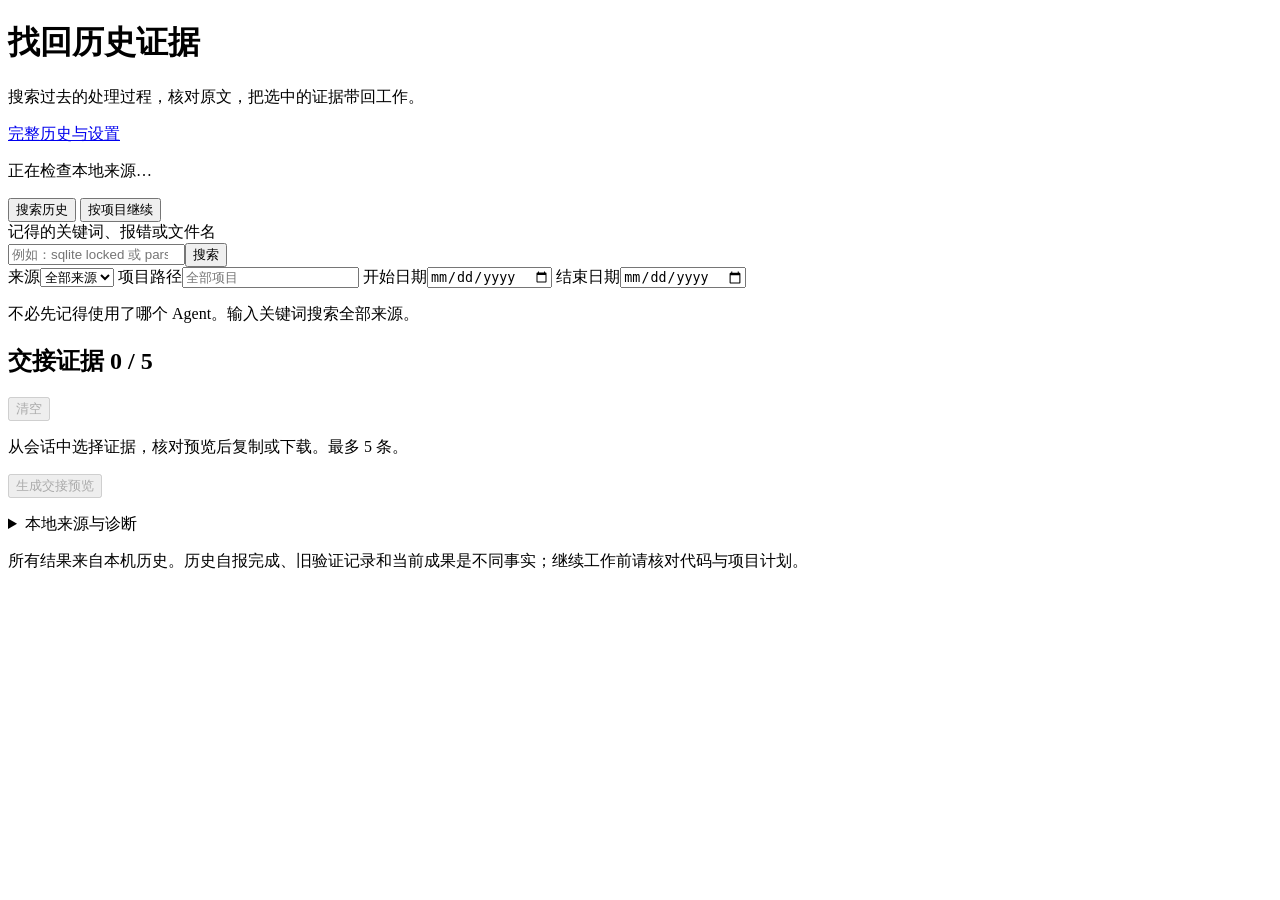
==== static/workspace.html @ 7499157f "feat: add bounded cross-source history reuse workspace" ====
<!doctype html>
<html lang="zh-CN">
<head>
  <meta charset="utf-8">
  <meta name="viewport" content="width=device-width, initial-scale=1">
  <title>找回历史证据 · History Viewer</title>
  <link rel="stylesheet" href="/styles.css">
  <link rel="stylesheet" href="/workspace.css">
</head>
<body class="workspace-page">
  <main class="workspace-shell">
    <header class="workspace-header">
      <div><h1>找回历史证据</h1><p class="muted">搜索过去的处理过程，核对原文，把选中的证据带回工作。</p></div>
      <a class="btn" href="/history">完整历史与设置</a>
    </header>
    <p id="workspaceStatus" class="muted" role="status" aria-live="polite">正在检查本地来源…</p>
    <p id="demoNotice" class="work-warning" hidden>演示数据：这些记录用于体验，不代表你的真实工作。可输入关键词搜索，或选择“按项目继续”。</p>
    <nav class="workspace-tabs" role="tablist" aria-label="查找方式">
      <button id="searchTab" type="button" class="tab active" role="tab" aria-selected="true" aria-controls="searchView">搜索历史</button>
      <button id="projectsTab" type="button" class="tab" role="tab" aria-selected="false" aria-controls="projectsView" tabindex="-1">按项目继续</button>
    </nav>
    <div class="reuse-layout">
      <div class="reuse-main">
        <section id="searchView" role="tabpanel" aria-labelledby="searchTab">
          <form id="reuseSearchForm" class="reuse-search-form">
            <label for="reuseQuery">记得的关键词、报错或文件名</label>
            <div class="search-query-row"><input id="reuseQuery" type="search" placeholder="例如：sqlite locked 或 parser.py" autocomplete="off" required><button type="submit" class="btn primary">搜索</button></div>
            <div class="search-filters">
              <label>来源<select id="reuseSource"><option value="">全部来源</option></select></label>
              <label class="project-filter">项目路径<input id="reuseProject" type="text" placeholder="全部项目" autocomplete="off"></label>
              <label>开始日期<input id="reuseStart" type="date"></label>
              <label>结束日期<input id="reuseEnd" type="date"></label>
            </div>
          </form>
          <p id="searchStatus" class="result-status muted" role="status" aria-live="polite">不必先记得使用了哪个 Agent。输入关键词搜索全部来源。</p>
          <div id="searchWarnings" class="result-warnings"></div>
          <div id="searchResults" class="reuse-results"></div>
          <button id="searchMore" type="button" class="btn more-button" hidden>加载更多结果</button>
        </section>
        <section id="projectsView" role="tabpanel" aria-labelledby="projectsTab" hidden>
          <div class="section-toolbar"><h2 id="projectsTitle">选择项目</h2><button id="projectsRetry" type="button" class="btn small">重新读取</button></div>
          <p id="projectsStatus" class="muted" role="status" aria-live="polite"></p>
          <div id="projectsWarnings" class="result-warnings"></div>
          <div id="projectList" class="project-list"></div>
          <button id="projectsMore" type="button" class="btn more-button" hidden>加载更多项目</button>
          <section id="timelineSection" class="timeline-section" aria-labelledby="timelineTitle" hidden>
            <h2 id="timelineTitle">项目历史</h2>
            <form id="timelineFilter" class="timeline-filter"><label for="timelineFile">文件路径筛选</label><div class="search-query-row"><input id="timelineFile" type="text" placeholder="例如：src/parser.py" autocomplete="off"><button type="submit" class="btn">筛选</button><button id="timelineClear" type="button" class="btn">清除</button></div></form>
            <p id="timelineStatus" class="muted" role="status" aria-live="polite"></p>
            <div id="timelineWarnings" class="result-warnings"></div>
            <div id="timelineResults"></div>
            <button id="timelineMore" type="button" class="btn more-button" hidden>加载更多会话</button>
          </section>
        </section>
      </div>
      <aside class="selection-panel" aria-labelledby="selectionTitle">
        <div class="section-toolbar"><h2 id="selectionTitle">交接证据 <span id="selectionCount">0 / 5</span></h2><button id="selectionClear" type="button" class="btn small" disabled>清空</button></div>
        <p class="muted">从会话中选择证据，核对预览后复制或下载。最多 5 条。</p>
        <div id="selectionList"></div>
        <button id="selectionPreview" type="button" class="btn" disabled>生成交接预览</button>
        <p id="selectionStatus" class="muted" role="status" aria-live="polite"></p>
        <section id="selectionExport" hidden aria-label="交接预览">
          <p class="muted">仅供上下文参考，不代表当前代码已验证或授予执行权限。</p>
          <pre id="selectionMarkdown" tabindex="0" aria-label="交接 Markdown 预览"></pre>
          <div class="export-actions"><button id="selectionCopy" type="button" class="btn small">复制 Markdown</button><button id="selectionDownloadMd" type="button" class="btn small">下载 .md</button><button id="selectionDownloadJson" type="button" class="btn small">下载 .json</button></div>
        </section>
      </aside>
    </div>
    <details id="sourcesDetails" class="sources-details">
      <summary>本地来源与诊断</summary>
      <div class="section-toolbar"><p class="muted">查看来源状态，按需刷新已配置的索引。</p><button id="workspaceRetry" type="button" class="btn small">重新检查</button></div>
      <div id="sourceStatus"></div>
      <details class="demo-help"><summary>先用演示数据体验</summary><p>在终端运行 <code>python3 app.py --demo</code>，打开命令显示的本地地址。演示使用独立缓存，不读取真实历史。</p><p class="muted">切换到真实来源需重新启动应用；此页面不会扫描你输入的新路径。</p></details>
      <button id="diagnosticPreviewBtn" type="button" class="btn small" disabled aria-expanded="false" aria-controls="diagnosticPreview">预览脱敏诊断</button>
      <section id="diagnosticPreview" hidden><pre id="diagnosticText" tabindex="0" aria-label="脱敏诊断预览"></pre><button id="diagnosticDownload" type="button" class="btn small">下载诊断 .json</button></section>
    </details>
    <p class="workspace-note muted">所有结果来自本机历史。历史自报完成、旧验证记录和当前成果是不同事实；继续工作前请核对代码与项目计划。</p>
  </main>
  <script type="module" src="/workspace.js"></script>
</body>
</html>
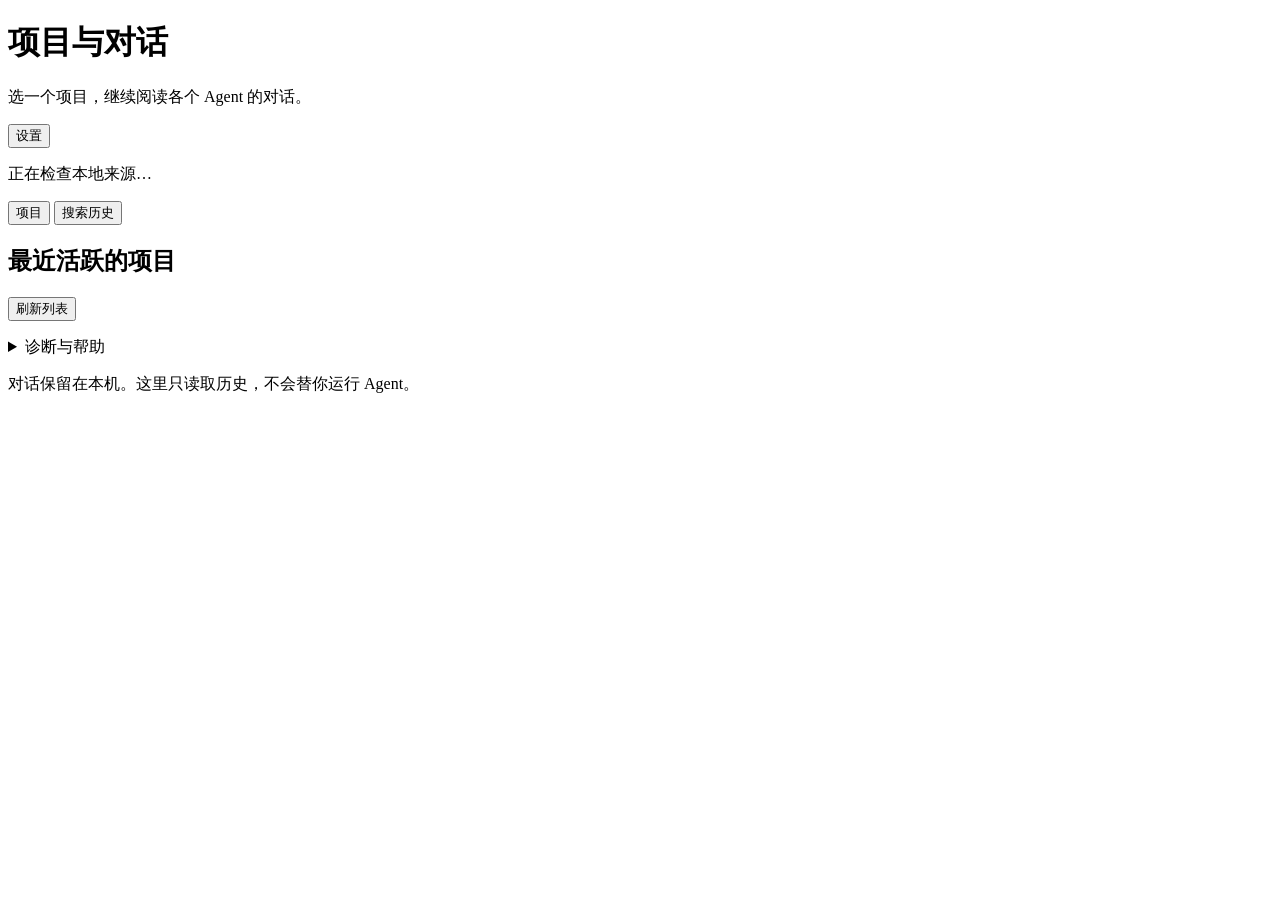
==== commit 1ec1e5b2: "feat: make project conversations the primary reading flow" ====
--- a/static/workspace.html
+++ b/static/workspace.html
@@ -3,25 +3,25 @@
 <head>
   <meta charset="utf-8">
   <meta name="viewport" content="width=device-width, initial-scale=1">
-  <title>找回历史证据 · History Viewer</title>
+  <title>项目与对话 · History Viewer</title>
   <link rel="stylesheet" href="/styles.css">
   <link rel="stylesheet" href="/workspace.css">
 </head>
 <body class="workspace-page">
   <main class="workspace-shell">
     <header class="workspace-header">
-      <div><h1>找回历史证据</h1><p class="muted">搜索过去的处理过程，核对原文，把选中的证据带回工作。</p></div>
-      <a class="btn" href="/history">完整历史与设置</a>
+      <div><h1>项目与对话</h1><p class="muted">选一个项目，继续阅读各个 Agent 的对话。</p></div>
+      <button type="button" class="btn workspace-settings" data-open-settings>设置</button>
     </header>
     <p id="workspaceStatus" class="muted" role="status" aria-live="polite">正在检查本地来源…</p>
-    <p id="demoNotice" class="work-warning" hidden>演示数据：这些记录用于体验，不代表你的真实工作。可输入关键词搜索，或选择“按项目继续”。</p>
-    <nav class="workspace-tabs" role="tablist" aria-label="查找方式">
-      <button id="searchTab" type="button" class="tab active" role="tab" aria-selected="true" aria-controls="searchView">搜索历史</button>
-      <button id="projectsTab" type="button" class="tab" role="tab" aria-selected="false" aria-controls="projectsView" tabindex="-1">按项目继续</button>
+    <p id="demoNotice" class="work-warning" hidden>正在浏览演示数据。选择项目即可体验对话阅读。</p>
+    <nav class="workspace-tabs" role="tablist" aria-label="浏览历史">
+      <button id="projectsTab" type="button" class="tab active" role="tab" aria-selected="true" aria-controls="projectsView">项目</button>
+      <button id="searchTab" type="button" class="tab" role="tab" aria-selected="false" aria-controls="searchView" tabindex="-1">搜索历史</button>
     </nav>
-    <div class="reuse-layout">
+    <div id="reuseLayout" class="reuse-layout projects-home">
       <div class="reuse-main">
-        <section id="searchView" role="tabpanel" aria-labelledby="searchTab">
+        <section id="searchView" role="tabpanel" aria-labelledby="searchTab" hidden>
           <form id="reuseSearchForm" class="reuse-search-form">
             <label for="reuseQuery">记得的关键词、报错或文件名</label>
             <div class="search-query-row"><input id="reuseQuery" type="search" placeholder="例如：sqlite locked 或 parser.py" autocomplete="off" required><button type="submit" class="btn primary">搜索</button></div>
@@ -37,14 +37,14 @@
           <div id="searchResults" class="reuse-results"></div>
           <button id="searchMore" type="button" class="btn more-button" hidden>加载更多结果</button>
         </section>
-        <section id="projectsView" role="tabpanel" aria-labelledby="projectsTab" hidden>
-          <div class="section-toolbar"><h2 id="projectsTitle">选择项目</h2><button id="projectsRetry" type="button" class="btn small">重新读取</button></div>
+        <section id="projectsView" role="tabpanel" aria-labelledby="projectsTab">
+          <div class="section-toolbar"><h2 id="projectsTitle">最近活跃的项目</h2><button id="projectsRetry" type="button" class="btn small">刷新列表</button></div>
           <p id="projectsStatus" class="muted" role="status" aria-live="polite"></p>
           <div id="projectsWarnings" class="result-warnings"></div>
           <div id="projectList" class="project-list"></div>
           <button id="projectsMore" type="button" class="btn more-button" hidden>加载更多项目</button>
           <section id="timelineSection" class="timeline-section" aria-labelledby="timelineTitle" hidden>
-            <h2 id="timelineTitle">项目历史</h2>
+            <div class="section-toolbar"><h2 id="timelineTitle">工作记录</h2><button id="timelineClose" type="button" class="btn small">收起工作记录</button></div>
             <form id="timelineFilter" class="timeline-filter"><label for="timelineFile">文件路径筛选</label><div class="search-query-row"><input id="timelineFile" type="text" placeholder="例如：src/parser.py" autocomplete="off"><button type="submit" class="btn">筛选</button><button id="timelineClear" type="button" class="btn">清除</button></div></form>
             <p id="timelineStatus" class="muted" role="status" aria-live="polite"></p>
             <div id="timelineWarnings" class="result-warnings"></div>
@@ -53,7 +53,7 @@
           </section>
         </section>
       </div>
-      <aside class="selection-panel" aria-labelledby="selectionTitle">
+      <aside id="selectionPanel" class="selection-panel" aria-labelledby="selectionTitle" hidden>
         <div class="section-toolbar"><h2 id="selectionTitle">交接证据 <span id="selectionCount">0 / 5</span></h2><button id="selectionClear" type="button" class="btn small" disabled>清空</button></div>
         <p class="muted">从会话中选择证据，核对预览后复制或下载。最多 5 条。</p>
         <div id="selectionList"></div>
@@ -67,15 +67,16 @@
       </aside>
     </div>
     <details id="sourcesDetails" class="sources-details">
-      <summary>本地来源与诊断</summary>
+      <summary>诊断与帮助</summary>
       <div class="section-toolbar"><p class="muted">查看来源状态，按需刷新已配置的索引。</p><button id="workspaceRetry" type="button" class="btn small">重新检查</button></div>
       <div id="sourceStatus"></div>
       <details class="demo-help"><summary>先用演示数据体验</summary><p>在终端运行 <code>python3 app.py --demo</code>，打开命令显示的本地地址。演示使用独立缓存，不读取真实历史。</p><p class="muted">切换到真实来源需重新启动应用；此页面不会扫描你输入的新路径。</p></details>
       <button id="diagnosticPreviewBtn" type="button" class="btn small" disabled aria-expanded="false" aria-controls="diagnosticPreview">预览脱敏诊断</button>
       <section id="diagnosticPreview" hidden><pre id="diagnosticText" tabindex="0" aria-label="脱敏诊断预览"></pre><button id="diagnosticDownload" type="button" class="btn small">下载诊断 .json</button></section>
     </details>
-    <p class="workspace-note muted">所有结果来自本机历史。历史自报完成、旧验证记录和当前成果是不同事实；继续工作前请核对代码与项目计划。</p>
+    <p class="workspace-note muted">对话保留在本机。这里只读取历史，不会替你运行 Agent。</p>
   </main>
+  <script src="/settings.js"></script>
   <script type="module" src="/workspace.js"></script>
 </body>
 </html>
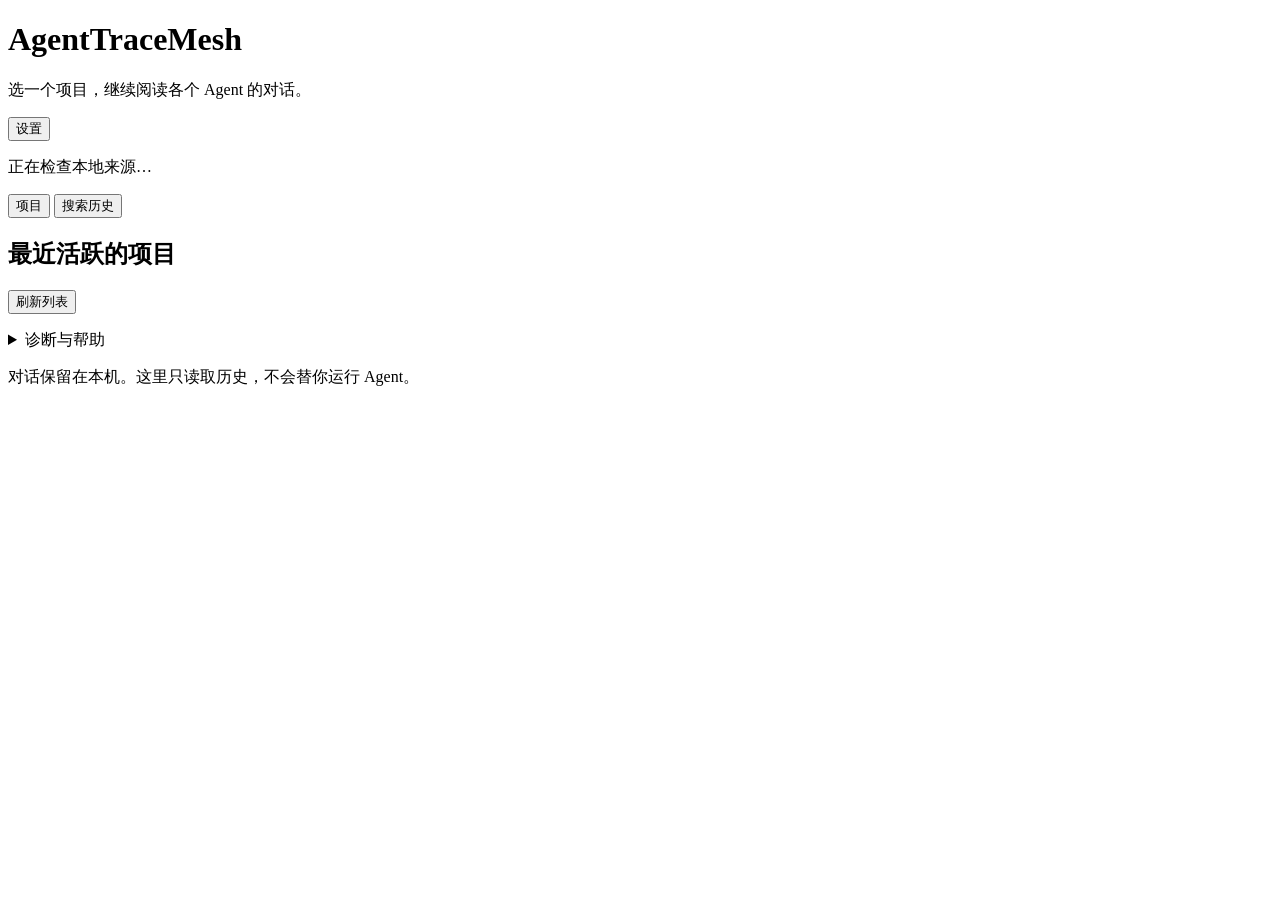
==== commit 94407642: "feat: add conversation-reading aids under AgentTraceMesh Preserve complete related-session groups an" ====
--- a/static/workspace.html
+++ b/static/workspace.html
@@ -3,14 +3,14 @@
 <head>
   <meta charset="utf-8">
   <meta name="viewport" content="width=device-width, initial-scale=1">
-  <title>项目与对话 · History Viewer</title>
+  <title>项目与对话 · AgentTraceMesh</title>
   <link rel="stylesheet" href="/styles.css">
   <link rel="stylesheet" href="/workspace.css">
 </head>
 <body class="workspace-page">
   <main class="workspace-shell">
     <header class="workspace-header">
-      <div><h1>项目与对话</h1><p class="muted">选一个项目，继续阅读各个 Agent 的对话。</p></div>
+      <div><h1>AgentTraceMesh</h1><p class="muted">选一个项目，继续阅读各个 Agent 的对话。</p></div>
       <button type="button" class="btn workspace-settings" data-open-settings>设置</button>
     </header>
     <p id="workspaceStatus" class="muted" role="status" aria-live="polite">正在检查本地来源…</p>
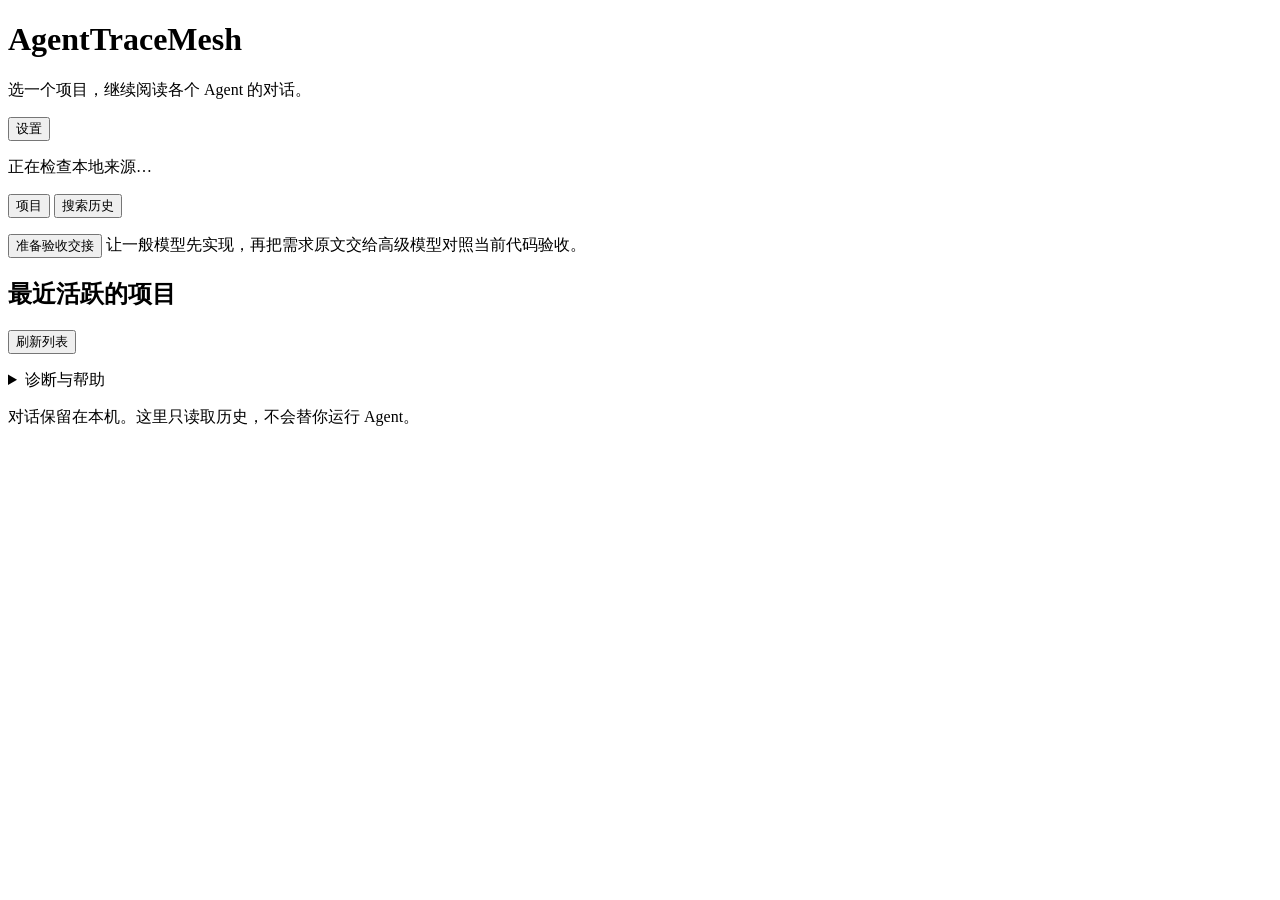
==== commit 7f808f88: "feat: complete Agent review handoff and retire human trial gate" ====
--- a/static/workspace.html
+++ b/static/workspace.html
@@ -19,6 +19,7 @@
       <button id="projectsTab" type="button" class="tab active" role="tab" aria-selected="true" aria-controls="projectsView">项目</button>
       <button id="searchTab" type="button" class="tab" role="tab" aria-selected="false" aria-controls="searchView" tabindex="-1">搜索历史</button>
     </nav>
+    <p class="review-entry"><button id="reviewStart" type="button" class="btn small">准备验收交接</button> <span class="muted">让一般模型先实现，再把需求原文交给高级模型对照当前代码验收。</span></p>
     <div id="reuseLayout" class="reuse-layout projects-home">
       <div class="reuse-main">
         <section id="searchView" role="tabpanel" aria-labelledby="searchTab" hidden>
@@ -55,7 +56,9 @@
       </div>
       <aside id="selectionPanel" class="selection-panel" aria-labelledby="selectionTitle" hidden>
         <div class="section-toolbar"><h2 id="selectionTitle">交接证据 <span id="selectionCount">0 / 5</span></h2><button id="selectionClear" type="button" class="btn small" disabled>清空</button></div>
-        <p class="muted">从会话中选择证据，核对预览后复制或下载。最多 5 条。</p>
+        <label for="selectionPurpose">交接用途</label>
+        <select id="selectionPurpose"><option value="handoff">继续工作</option><option value="review">高级模型验收</option></select>
+        <p id="selectionGuide" class="muted">从会话中选择证据，核对预览后复制或下载。最多 5 条。</p>
         <div id="selectionList"></div>
         <button id="selectionPreview" type="button" class="btn" disabled>生成交接预览</button>
         <p id="selectionStatus" class="muted" role="status" aria-live="polite"></p>
@@ -64,6 +67,22 @@
           <pre id="selectionMarkdown" tabindex="0" aria-label="交接 Markdown 预览"></pre>
           <div class="export-actions"><button id="selectionCopy" type="button" class="btn small">复制 Markdown</button><button id="selectionDownloadMd" type="button" class="btn small">下载 .md</button><button id="selectionDownloadJson" type="button" class="btn small">下载 .json</button></div>
         </section>
+        <details id="materialEditor" class="material-editor">
+          <summary>整理为公众号素材</summary>
+          <p class="muted">把所选片段整理成一件完成的事，可以来自多个会话。素材先留在本地，写成文章后再进入发布流程。</p>
+          <label for="materialTitle">素材标题</label><input id="materialTitle" maxlength="120" placeholder="例如：找回一次难复现的搜索故障">
+          <label for="materialResult">完成了什么（必填）</label><textarea id="materialResult" maxlength="2000" rows="3"></textarea>
+          <label for="materialProblem">原来的问题</label><textarea id="materialProblem" maxlength="2000" rows="2"></textarea>
+          <label for="materialSteps">关键过程与验证记录</label><textarea id="materialSteps" maxlength="3000" rows="3"></textarea>
+          <label for="materialLesson">可复用的经验</label><textarea id="materialLesson" maxlength="2000" rows="2"></textarea>
+          <button id="materialPreview" type="button" class="btn">预览素材</button>
+          <p id="materialStatus" class="muted" role="status" aria-live="polite"></p>
+          <section id="materialOutput" hidden aria-label="素材预览">
+            <p id="materialNotice" class="muted"></p><pre id="materialMarkdown" tabindex="0" aria-label="素材 Markdown 预览"></pre>
+            <p id="materialDestination" class="muted"></p>
+            <div class="export-actions"><button id="materialExport" type="button" class="btn primary" disabled>导出到素材目录</button><button id="materialDownload" type="button" class="btn">下载 .md</button></div>
+          </section>
+        </details>
       </aside>
     </div>
     <details id="sourcesDetails" class="sources-details">
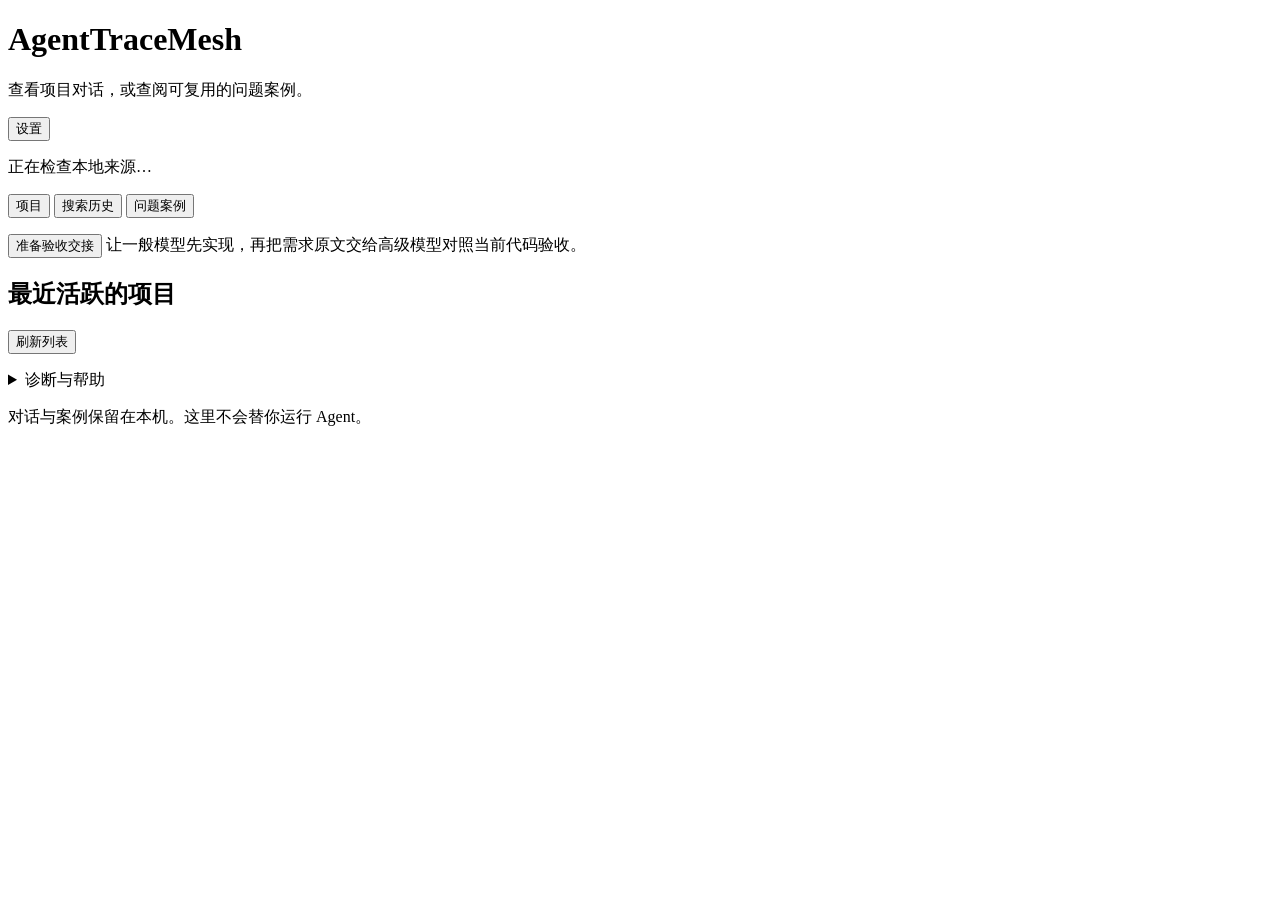
==== commit 9e4fab38: "feat: preserve corrections as editable reusable problem cases" ====
--- a/static/workspace.html
+++ b/static/workspace.html
@@ -3,21 +3,22 @@
 <head>
   <meta charset="utf-8">
   <meta name="viewport" content="width=device-width, initial-scale=1">
-  <title>项目与对话 · AgentTraceMesh</title>
+  <title>项目、对话与问题案例 · AgentTraceMesh</title>
   <link rel="stylesheet" href="/styles.css">
   <link rel="stylesheet" href="/workspace.css">
 </head>
 <body class="workspace-page">
   <main class="workspace-shell">
     <header class="workspace-header">
-      <div><h1>AgentTraceMesh</h1><p class="muted">选一个项目，继续阅读各个 Agent 的对话。</p></div>
+      <div><h1>AgentTraceMesh</h1><p class="muted">查看项目对话，或查阅可复用的问题案例。</p></div>
       <button type="button" class="btn workspace-settings" data-open-settings>设置</button>
     </header>
     <p id="workspaceStatus" class="muted" role="status" aria-live="polite">正在检查本地来源…</p>
     <p id="demoNotice" class="work-warning" hidden>正在浏览演示数据。选择项目即可体验对话阅读。</p>
-    <nav class="workspace-tabs" role="tablist" aria-label="浏览历史">
+    <nav class="workspace-tabs" role="tablist" aria-label="项目、历史与问题案例">
       <button id="projectsTab" type="button" class="tab active" role="tab" aria-selected="true" aria-controls="projectsView">项目</button>
       <button id="searchTab" type="button" class="tab" role="tab" aria-selected="false" aria-controls="searchView" tabindex="-1">搜索历史</button>
+      <button id="casesTab" type="button" class="tab" role="tab" aria-selected="false" aria-controls="casesView" tabindex="-1">问题案例</button>
     </nav>
     <p class="review-entry"><button id="reviewStart" type="button" class="btn small">准备验收交接</button> <span class="muted">让一般模型先实现，再把需求原文交给高级模型对照当前代码验收。</span></p>
     <div id="reuseLayout" class="reuse-layout projects-home">
@@ -37,6 +38,27 @@
           <div id="searchWarnings" class="result-warnings"></div>
           <div id="searchResults" class="reuse-results"></div>
           <button id="searchMore" type="button" class="btn more-button" hidden>加载更多结果</button>
+        </section>
+        <section id="casesView" role="tabpanel" aria-labelledby="casesTab" hidden>
+          <div class="section-toolbar"><h2>问题案例</h2><button id="casesRefresh" type="button" class="btn small">刷新案例</button></div>
+          <p class="muted">围绕一个问题，阅读“现在怎样判断／为什么改变／下次怎样做”。这里展示 Agent 或用户编写的解释；来源引用未重新核对，当前任务未验收。</p>
+          <form id="casesSearchForm" class="reuse-search-form">
+            <label for="casesQuery">问题、被改变的方案或适用条件</label>
+            <div class="search-query-row"><input id="casesQuery" type="search" placeholder="例如：有限材料误判，或反馈归因" autocomplete="off"><button type="submit" class="btn primary">查找案例</button></div>
+            <label for="casesProject" class="case-project-label">项目（可选）</label><input id="casesProject" type="text" placeholder="全部项目" autocomplete="off">
+          </form>
+          <p id="casesStatus" class="result-status muted" role="status" aria-live="polite"></p>
+          <div id="casesWarnings" class="result-warnings"></div>
+          <div id="casesList" class="reuse-results"></div>
+          <button id="casesMore" type="button" class="btn more-button" hidden>加载更多案例</button>
+          <section id="caseDetail" class="case-detail" aria-labelledby="caseDetailTitle" hidden>
+            <h2 id="caseDetailTitle">案例正文</h2>
+            <p id="caseDetailStatus" class="muted" role="status" aria-live="polite"></p>
+            <p id="caseOrigin" class="muted"></p>
+            <pre id="caseMarkdown" tabindex="0" aria-label="与 Agent 共用的问题案例 Markdown"></pre>
+            <div class="export-actions"><button id="caseCopy" type="button" class="btn small" disabled>复制 Markdown</button><button id="caseDownload" type="button" class="btn small" disabled>下载 .md</button></div>
+            <p id="caseEditablePath" class="muted"></p>
+          </section>
         </section>
         <section id="projectsView" role="tabpanel" aria-labelledby="projectsTab">
           <div class="section-toolbar"><h2 id="projectsTitle">最近活跃的项目</h2><button id="projectsRetry" type="button" class="btn small">刷新列表</button></div>
@@ -93,7 +115,7 @@
       <button id="diagnosticPreviewBtn" type="button" class="btn small" disabled aria-expanded="false" aria-controls="diagnosticPreview">预览脱敏诊断</button>
       <section id="diagnosticPreview" hidden><pre id="diagnosticText" tabindex="0" aria-label="脱敏诊断预览"></pre><button id="diagnosticDownload" type="button" class="btn small">下载诊断 .json</button></section>
     </details>
-    <p class="workspace-note muted">对话保留在本机。这里只读取历史，不会替你运行 Agent。</p>
+    <p class="workspace-note muted">对话与案例保留在本机。这里不会替你运行 Agent。</p>
   </main>
   <script src="/settings.js"></script>
   <script type="module" src="/workspace.js"></script>
